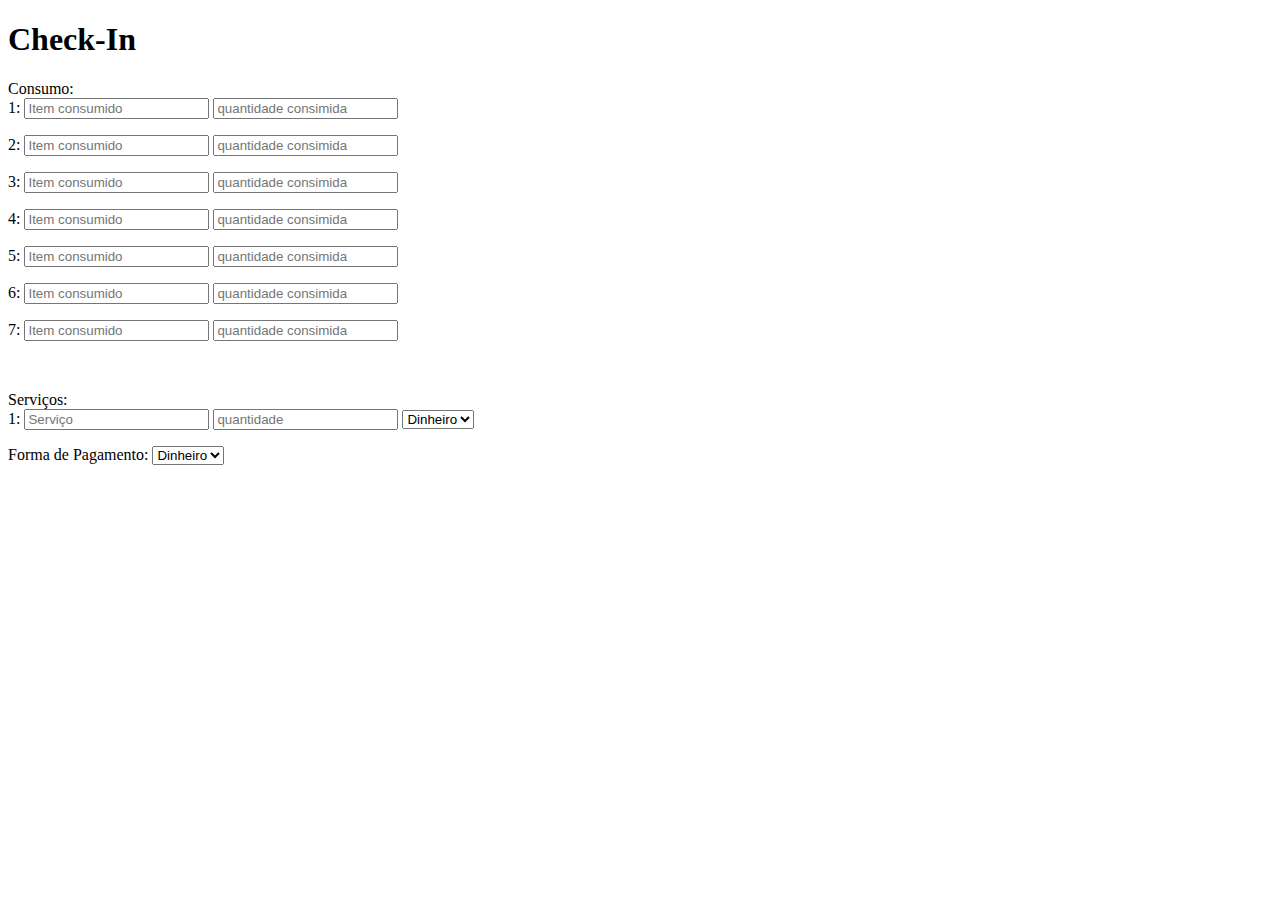
==== index-3.html @ 83eb84ea "Initial commit" ====
<!DOCTYPE html>
<html lang="pt-BR">
<head>
    <meta charset="UTF-8">
    <meta name="viewport" content="width=device-width,initial-scale=1.0">
    <title>Reserva Hotel Idis</title>
    <link href="style-2.css" rel="stylesheet" type="text/css" />
</head>
<body>
    <h1>Check-In</h1>

    <p>
        <label for="Consumo">Consumo: <br> 1:</label>
        <input type="text" id="Iten-consumido" name="Iten-consumido" placeholder="Item consumido">
        <input type="Number" id="quantidade-consimida" name="quantidade-consimida" placeholder="quantidade consimida">
    </p>
    <p>
        <label for="Consumo"> 2:</label>
        <input type="text" id="Iten-consumido" name="Iten-consumido" placeholder="Item consumido">
        <input type="Number" id="quantidade-consimida" name="quantidade-consimida" placeholder="quantidade consimida">
    </p>
    <p>
        <label for="Consumo"> 3:</label>
        <input type="text" id="Iten-consumido" name="Iten-consumido" placeholder="Item consumido">
        <input type="Number" id="quantidade-consimida" name="quantidade-consimida" placeholder="quantidade consimida">
    </p>
    <p>
        <label for="Consumo"> 4:</label>
        <input type="text" id="Iten-consumido" name="Iten-consumido" placeholder="Item consumido">
        <input type="Number" id="quantidade-consimida" name="quantidade-consimida" placeholder="quantidade consimida">
    </p>
    <p>
        <label for="Consumo"> 5:</label>
        <input type="text" id="Iten-consumido" name="Iten-consumido" placeholder="Item consumido">
        <input type="Number" id="quantidade-consimida" name="quantidade-consimida" placeholder="quantidade consimida">
    </p>
    <p>
        <label for="Consumo"> 6:</label>
        <input type="text" id="Iten-consumido" name="Iten-consumido" placeholder="Item consumido">
        <input type="Number" id="quantidade-consimida" name="quantidade-consimida" placeholder="quantidade consimida">
    </p>
    <p>
        <label for="Consumo"> 7:</label>
        <input type="text" id="Iten-consumido" name="Iten-consumido" placeholder="Item consumido">
        <input type="Number" id="quantidade-consimida" name="quantidade-consimida" placeholder="quantidade consimida">
    </p>
    <br>

    <p>
        <label for="Consumo">Serviços: <br> 1:</label>
        <input type="text" id="Serviço" name="Iten-consumido" placeholder="Serviço">
        <input type="Number" id="quantidade-consimida" name="quantidade-consimida" placeholder="quantidade">
        <select name="select-service" id="select-service">
            <option value="Dinheiro">Dinheiro</option>
            <option value="Debito">Debito</option>
            <option value="Credito">Credito</option>
            <option value="Boleto">Boleto</option>
            <option value="PIX">PIX</option>
            <option value="Bitcoin">Bitcoin</option>
            <option value="Outro">Outro</option>
        </select>
    </p>

    <p>
        <label for="select">Forma de Pagamento:</label>
        <select name="select-pay" id="select-pay">
            <option value="Dinheiro">Dinheiro</option>
            <option value="Debito">Debito</option>
            <option value="Credito">Credito</option>
            <option value="Boleto">Boleto</option>
            <option value="PIX">PIX</option>
            <option value="Bitcoin">Bitcoin</option>
            <option value="Outro">Outro</option>
        </select>
    </p>
    
</body>
</html>
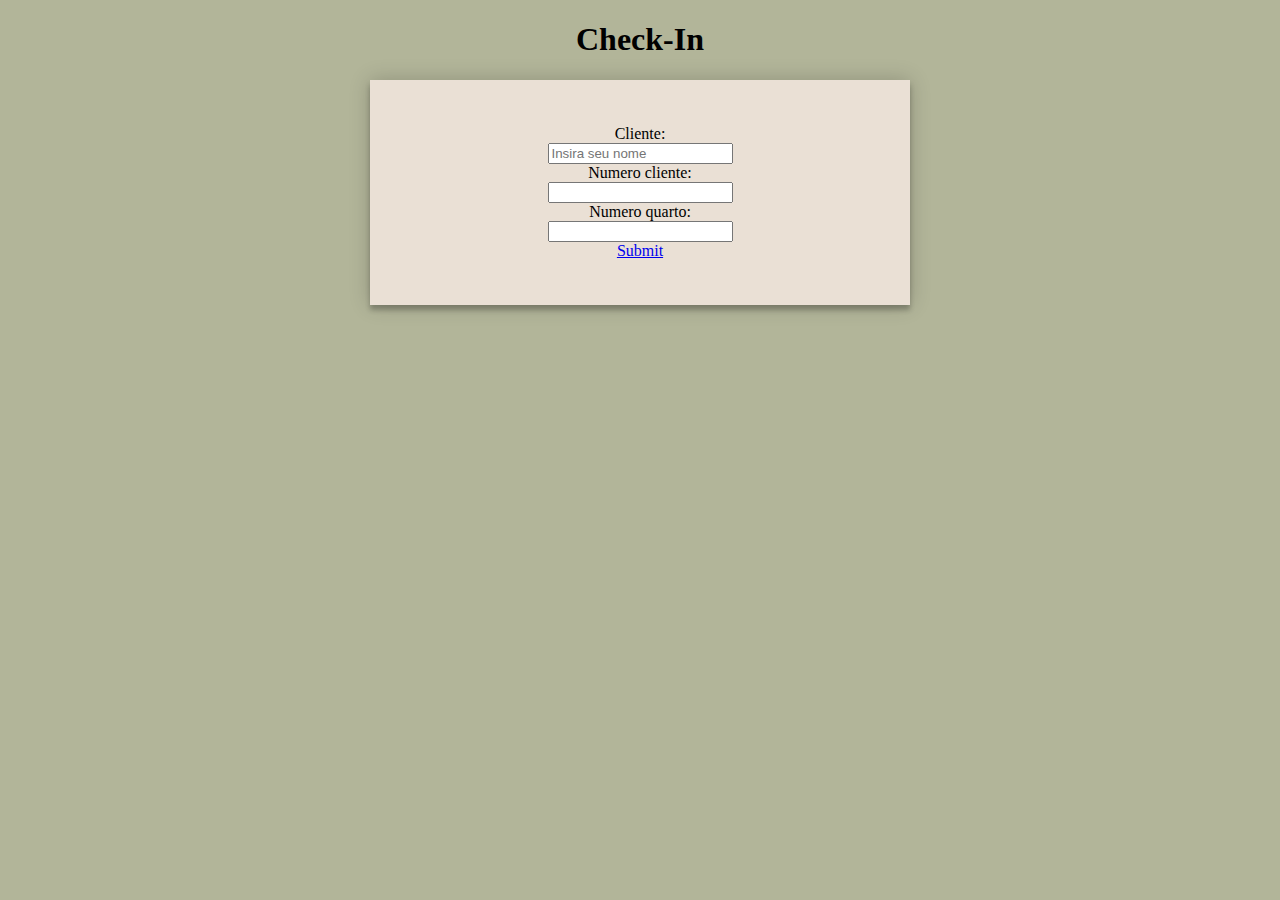
==== commit 9e4ad41c: "atualização" ====
--- a/index-3.html
+++ b/index-3.html
@@ -4,75 +4,20 @@
     <meta charset="UTF-8">
     <meta name="viewport" content="width=device-width,initial-scale=1.0">
     <title>Reserva Hotel Idis</title>
-    <link href="style-2.css" rel="stylesheet" type="text/css" />
+    <link href="style-3.css" rel="stylesheet" type="text/css" />
 </head>
 <body>
     <h1>Check-In</h1>
+    <section>
+        <label for="username" >Cliente:</label>
+        <input type="text" id="username" name="username" placeholder="Insira seu nome">
 
-    <p>
-        <label for="Consumo">Consumo: <br> 1:</label>
-        <input type="text" id="Iten-consumido" name="Iten-consumido" placeholder="Item consumido">
-        <input type="Number" id="quantidade-consimida" name="quantidade-consimida" placeholder="quantidade consimida">
-    </p>
-    <p>
-        <label for="Consumo"> 2:</label>
-        <input type="text" id="Iten-consumido" name="Iten-consumido" placeholder="Item consumido">
-        <input type="Number" id="quantidade-consimida" name="quantidade-consimida" placeholder="quantidade consimida">
-    </p>
-    <p>
-        <label for="Consumo"> 3:</label>
-        <input type="text" id="Iten-consumido" name="Iten-consumido" placeholder="Item consumido">
-        <input type="Number" id="quantidade-consimida" name="quantidade-consimida" placeholder="quantidade consimida">
-    </p>
-    <p>
-        <label for="Consumo"> 4:</label>
-        <input type="text" id="Iten-consumido" name="Iten-consumido" placeholder="Item consumido">
-        <input type="Number" id="quantidade-consimida" name="quantidade-consimida" placeholder="quantidade consimida">
-    </p>
-    <p>
-        <label for="Consumo"> 5:</label>
-        <input type="text" id="Iten-consumido" name="Iten-consumido" placeholder="Item consumido">
-        <input type="Number" id="quantidade-consimida" name="quantidade-consimida" placeholder="quantidade consimida">
-    </p>
-    <p>
-        <label for="Consumo"> 6:</label>
-        <input type="text" id="Iten-consumido" name="Iten-consumido" placeholder="Item consumido">
-        <input type="Number" id="quantidade-consimida" name="quantidade-consimida" placeholder="quantidade consimida">
-    </p>
-    <p>
-        <label for="Consumo"> 7:</label>
-        <input type="text" id="Iten-consumido" name="Iten-consumido" placeholder="Item consumido">
-        <input type="Number" id="quantidade-consimida" name="quantidade-consimida" placeholder="quantidade consimida">
-    </p>
-    <br>
-
-    <p>
-        <label for="Consumo">Serviços: <br> 1:</label>
-        <input type="text" id="Serviço" name="Iten-consumido" placeholder="Serviço">
-        <input type="Number" id="quantidade-consimida" name="quantidade-consimida" placeholder="quantidade">
-        <select name="select-service" id="select-service">
-            <option value="Dinheiro">Dinheiro</option>
-            <option value="Debito">Debito</option>
-            <option value="Credito">Credito</option>
-            <option value="Boleto">Boleto</option>
-            <option value="PIX">PIX</option>
-            <option value="Bitcoin">Bitcoin</option>
-            <option value="Outro">Outro</option>
-        </select>
-    </p>
-
-    <p>
-        <label for="select">Forma de Pagamento:</label>
-        <select name="select-pay" id="select-pay">
-            <option value="Dinheiro">Dinheiro</option>
-            <option value="Debito">Debito</option>
-            <option value="Credito">Credito</option>
-            <option value="Boleto">Boleto</option>
-            <option value="PIX">PIX</option>
-            <option value="Bitcoin">Bitcoin</option>
-            <option value="Outro">Outro</option>
-        </select>
-    </p>
+        <label for="Numero_cliente">Numero cliente:</label>
+        <input type="number" id="Numero_cliente">
     
+        <label for="Numero_quarto">Numero quarto:</label>
+        <input type="number" id="Numero_quarto">
+        <a href="index-4.html">Submit</a>
+    </section>
 </body>
 </html>--- a/style-3.css
+++ b/style-3.css
@@ -0,0 +1,30 @@
+h1
+{
+    text-align: center;
+}
+
+section
+{
+    display: flex;
+    justify-content: center;
+    align-items: center;
+    flex-direction: column;
+}
+
+section 
+{
+    position: relative;
+    z-index: 1;
+    background: #eae0d5;
+    max-width: 450px;
+    margin: 0 auto 100px;
+    padding: 45px;
+    text-align: center;
+    box-shadow: 0 0 20px 0 rgba(0, 0, 0, 0.2), 0 5px 5px 0 rgba(0, 0, 0, 0.24);
+}
+
+body
+{
+    background-color: #b2b599;
+}
+
